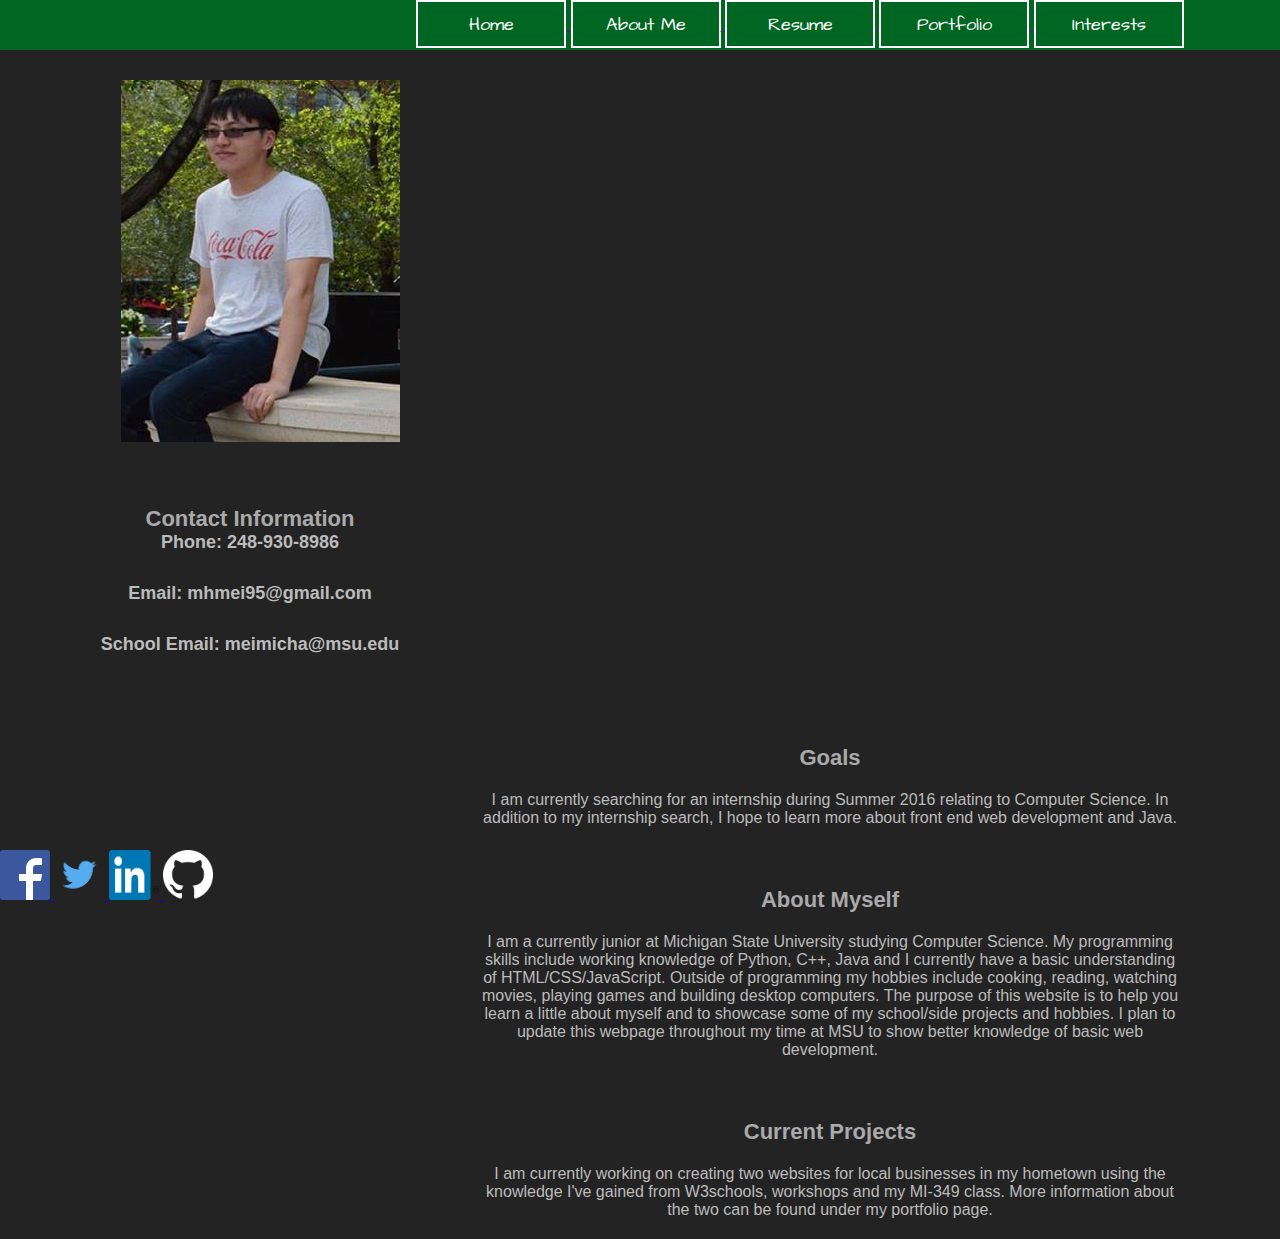
==== Final Project/about.html @ 34ea63c9 "final project update" ====
<!DOCTYPE html>

<head>
	<title> Michael's About Me </title>
	<link rel="stylesheet" type="text/css" href="about.css">
	<link href='https://fonts.googleapis.com/css?family=Architects+Daughter' rel='stylesheet' type='text/css'>
</head>

<body>
	<div class = "headerbar">
		<a href class="home" =" missing url "> <button> Home </button> </a>
		<a href class="about" =" missing url "> <button> About Me</button> </a>
		<a href class="resume" =" missing url "> <button> Resume </button> </a>
		<a href class="project" =" missing url "> <button> Portfolio </button> </a>
		<a href class="other" =" missing url "> <button> Interests </button> </a> 
	</div>

	<div class = "left"> 
		<div class = "portrait"> <img class ="pic1" src="picture.jpg"> </div>
		<div class="contact">
			<h1> Contact Information </h1>
			<h2> Phone: 248-930-8986 </h2>
			<h2> Email: mhmei95@gmail.com </h2>
			<h2> School Email: meimicha@msu.edu </h2>
		</div>


	</div>
	<div class = "right">
		<div class="picture"> </div>
		<div class="goals">
			<h1> Goals </h1> 
			<p>  I am currently searching for an internship during Summer 2016 relating to Computer Science. In addition to my internship search, I hope to learn more about front end web development and Java.</p>
		</div>

		<div class="about">
			<h1> About Myself </h1>
			<p>  I am a currently junior at Michigan State University studying Computer Science. My programming skills include working knowledge of Python, C++, Java and I currently have a basic understanding of HTML/CSS/JavaScript. Outside of programming my hobbies include cooking, reading, watching movies, playing games and building desktop computers. The purpose of this website is to help you learn a little about myself and to showcase some of my school/side projects and hobbies. I plan to update this webpage throughout my time at MSU to show better knowledge of basic web development. </p>
		</div>

		<div class="current">
			<h1> Current Projects </h1>
			<p> I am currently working on creating two websites for local businesses in my hometown using the knowledge I've gained from W3schools, workshops and my MI-349 class. More information about the two can be found under my portfolio page. </p>
		</div>

	</div>

	<div class = "socialmedia">
		<a href="https://www.facebook.com/mike.mei.3760"><img src="fblogo.png" style="width:50px; height:50px;"> </a>
		<a href="https://twitter.com/MikeMei1"><img src="twitterlogo.png" style="width:50px; height:50px;"> </a>
		<a href="https://www.linkedin.com/profile/view?id=AAMAABqvdu4BdUcyP9zSgtYo1XJHx2j0O-7P8WY&trk=hp-identity-name"><img src="linkedin.png" style="width:50px; height:50px;"> </a>
		<a href="https://github.com/MikeMei"> <img src="github.png" style="width:50px; height:50px;"> </a>
	</div>
</body>
---- Final Project/about.css ----
body {
  font-family: helvetica;
  margin: 0 auto;
  background: #232323;
}
h1 {
  font-family: helvetica;
  text-align: center;
  font-size: 40px;
  color: #aaaaaa;
  margin: 60px 0 0 0;
}
h2 {
  text-align: center;
  color: #bbbbbb;
  margin: 0px 0 30px 0;
}
p {
  color: #bbbbbb;
  margin: 20px 100px 20px 100px;
}
button {
  width: 150px;
  height: 48px;
  font-family: 'Architects Daughter', cursive;
  background: #006622;
  border: 2px solid white;
  color: white; 
  font-size: 18px;
}
.headerbar {
  background: #006622;
  height: 50px;
  width: 1920px;
  margin: 0 0 20px 0;
  text-align: center;
}
.left {
  width : 576px;
  float: left;

}
.right {
  width : 1248px;
  float: right;
}
.about {

  width: 800px;
  margin: 20px 0px 20px 0px;
  text-align: center;

}
.goals {
  width: 800px;
  margin: 20px 0px 20px 0px;
  text-align: center;
}
.current {
  width: 800px;
  margin: 20px 0px 20px 0px;
  text-align: center;
}
.portrait{
  margin: 40px 0 40px 0;
  text-align: center;
  vertical-align: center;

}
.contact{
  text-align: center;
}
.socialmedia {
  position: fixed;
  z-index: 0;
  bottom: 0;
  left: 0;
  height: 50px;
  width: 300px;
}

/*iphone - */
@media (min-width: 375px ) and (max-width: 667px) {
  button {
    width: 80px;
    font-size: 14px;
  }
  h1 {
    font-size: 16px;
  }
  h2 {
    font-size: 14px;
  }
  p {
    font-size: 12px;
    margin: 20px 50px 20px 50px;
  }
  .headerbar {
    width: 640px;
  }
  .left {
    width : 640px;
    float: center;
  }
  .right {
    width : 640px;
    float: center;
  }
  .about {
    width: 640px;
  }
  .goals {
    width: 640px;

  }
  .current {
    width: 640px;
  }
  .portrait{
    margin: 40px 0 40px 0;
    text-align: center;
    vertical-align: center;
  }
  .contact{
    text-align: center;
  }
  .socialmedia {
    position: relative;
  }  
}

/*tablet*/

@media (min-width: 768px) and (max-width: 1024px ) {
  button {
    width: 100px;
  }
  h1 {
    font-size: 16px;
  }
  h2 {
    font-size: 14px;
  }
  p {
    font-size: 12px;
    margin: 20px 50px 20px 50px;
  }
  .headerbar {
    width: 1024px;
  }
  .left {
    width : 307px;
  }
  .right {
    width : 665px;
  }
  .about {
    width: 640px;
  }
  .goals {
    width: 640px;
  }
  .current {
    width: 640px;
  }
  .portrait{
    margin: 10px 0 10px 0;
    text-align: center;
    vertical-align: center;
  }
  .contact{
    text-align: center;
  } 
  .socialmedia {
    position: relative;
  } 
}

/*laptop*/
@media (min-width: 1200px) and (max-width: 1600px) {
  button {
    width: 150px;
  }
  h1 {
    font-size: 22px;
  }
  h2 {
    font-size: 18px;
  }
  p {
    font-size: 16px;
    margin: 20px 50px 20px 50px;
  }
  .headerbar {
    width: 1600px;
  }
  .left {
    width : 520px;
  }
  .right {
    width : 850px;
  }
  .about {
    width: 800px;
  }
  .goals {
    width: 800px;
  }
  .current {
    width: 800px;
  }
  .portrait{
    margin: 10px 0 10px 0;
    text-align: center;
    vertical-align: center;
  }
  .contact{
    width: 500px;
    text-align: center;
  } 
}
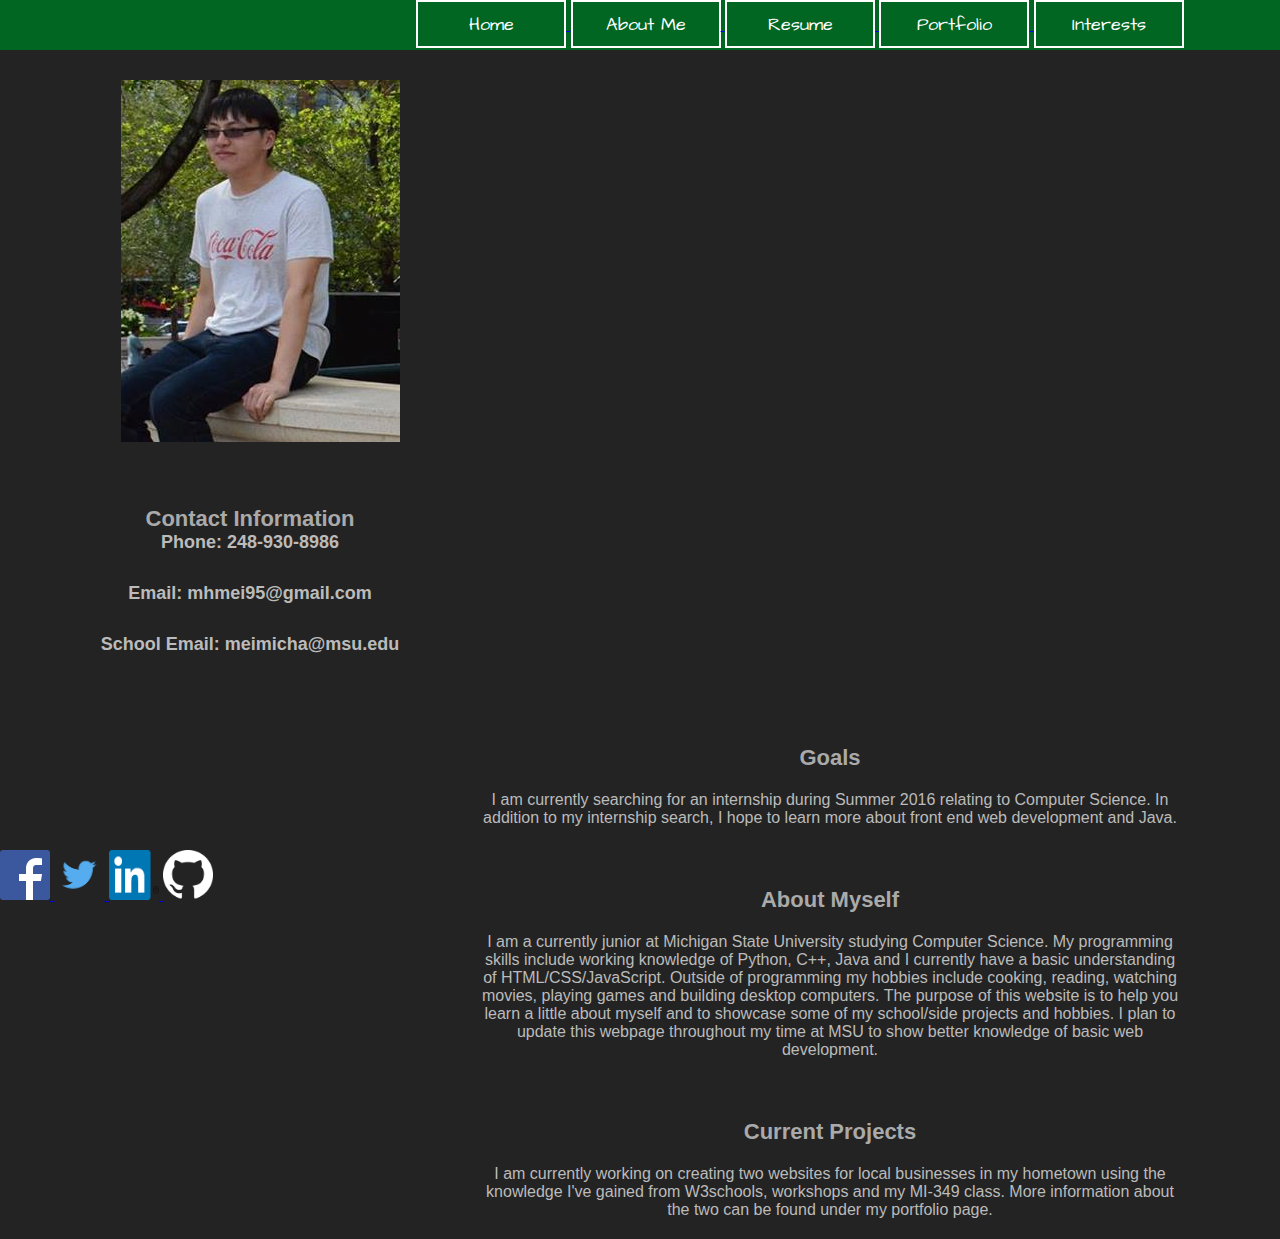
==== commit 75ed8be2: "final project update" ====
--- a/Final Project/about.html
+++ b/Final Project/about.html
@@ -8,11 +8,11 @@
 
 <body>
 	<div class = "headerbar">
-		<a href class="home" =" missing url "> <button> Home </button> </a>
-		<a href class="about" =" missing url "> <button> About Me</button> </a>
-		<a href class="resume" =" missing url "> <button> Resume </button> </a>
-		<a href class="project" =" missing url "> <button> Portfolio </button> </a>
-		<a href class="other" =" missing url "> <button> Interests </button> </a> 
+		<a href ="homepage.html"> <button> Home </button> </a>
+		<a href ="about.html"> <button> About Me</button> </a>
+		<a href ="resume.html"> <button> Resume </button> </a>
+		<a href ="side project.html"> <button> Portfolio </button> </a>
+		<a href ="other interests.html"> <button> Interests </button> </a> 
 	</div>
 
 	<div class = "left"> 
